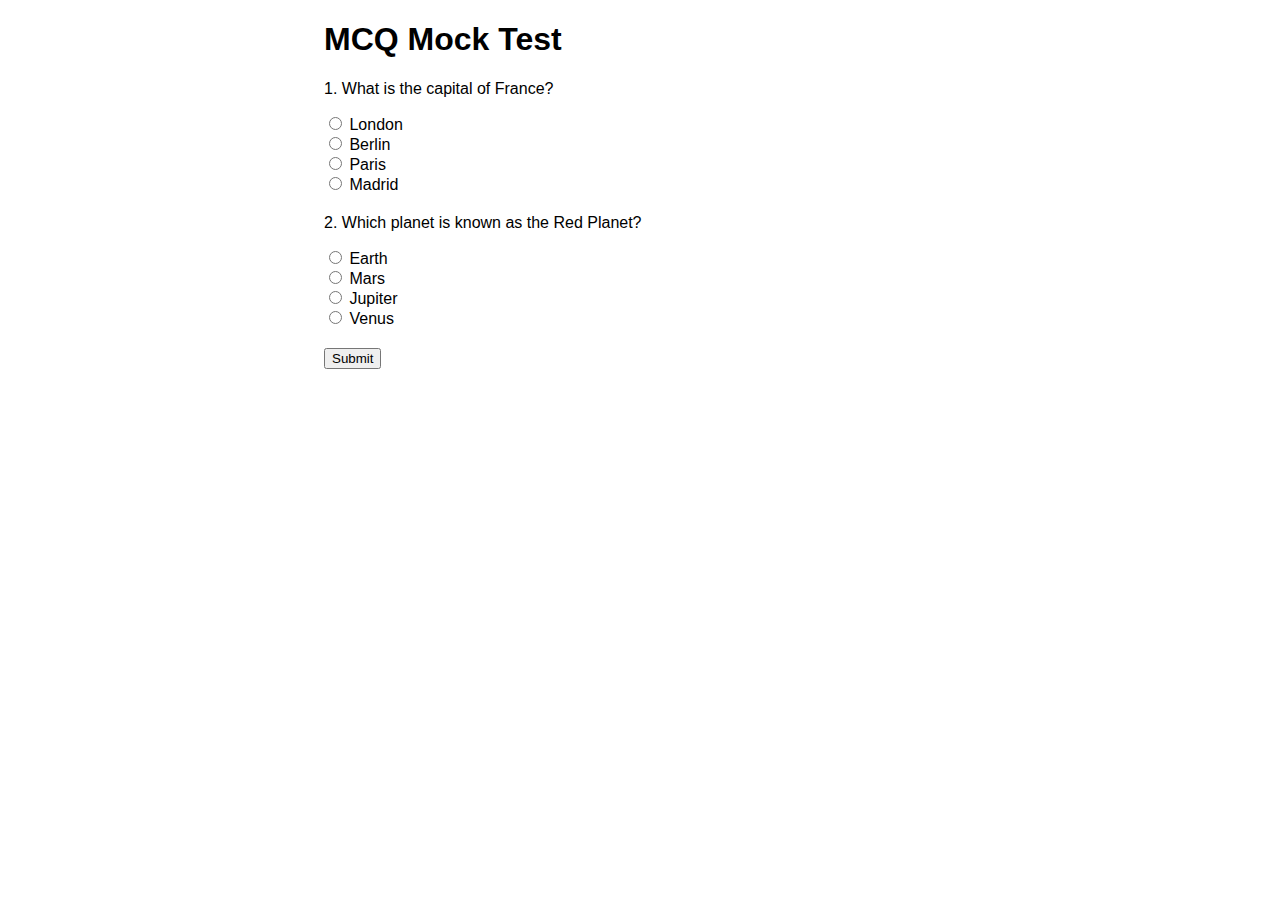
==== index.html @ 69216ffb "Ok" ====
<!DOCTYPE html>
<html lang="en">
  <head>
    <meta charset="UTF-8" />
    <meta
      name="viewport"
      content="width=device-width, initial-
scale=1.0"
    />
    <title>MCQ Mock Test</title>
    <link rel="stylesheet" href="styles.css" />
  </head>
  <body>
    <div class="container">
      <h1>MCQ Mock Test</h1>
      <form
        id="quizForm"
        action="results.html"
        method="get"
        onsubmit="return handleSubmit()"
      >
        <div class="question">
          <p>1. What is the capital of France?</p>
          <label><input type="radio" name="q1" value="a" /> London</label><br />
          <label><input type="radio" name="q1" value="b" /> Berlin</label><br />
          <label><input type="radio" name="q1" value="c" /> Paris</label><br />
          <label><input type="radio" name="q1" value="d" /> Madrid</label><br />
        </div>
        <div class="question">
          <p>2. Which planet is known as the Red Planet?</p>
          <label><input type="radio" name="q2" value="a" /> Earth</label><br />
          <label><input type="radio" name="q2" value="b" /> Mars</label><br />
          <label><input type="radio" name="q2" value="c" /> Jupiter</label
          ><br />
          <label><input type="radio" name="q2" value="d" /> Venus</label><br />
        </div>
        <button type="submit">Submit</button>
      </form>
    </div>
    <script src="script.js"></script>
  </body>
</html>
---- styles.css ----
body {
font-family: Arial, sans-serif;
}
.container {
width: 50%;
margin: auto;
}
.question {
margin-bottom: 20px;
}
button {
display: block;
margin: 20px 0;
}
.correct {
color: green;
}
.incorrect {
color: red;
}
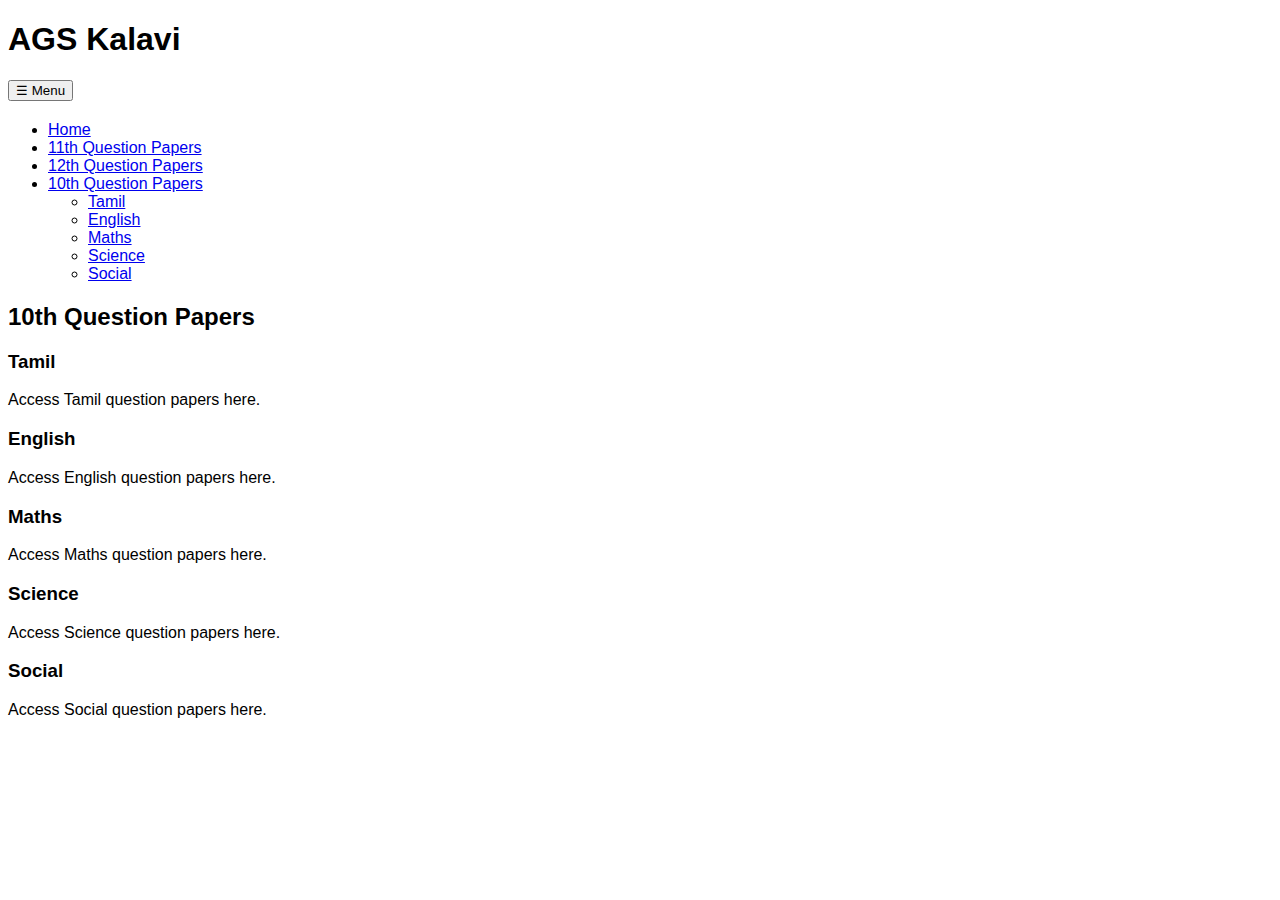
==== commit b6b7df28: "Update index.html" ====
--- a/index.html
+++ b/index.html
@@ -1,44 +1,55 @@
 <!DOCTYPE html>
 <html lang="en">
-  <head>
-    <meta charset="UTF-8" />
-    <meta
-      name="viewport"
-      content="width=device-width, initial-
-scale=1.0"
-    />
-    <title>MCQ Mock Test</title>
-    <link rel="stylesheet" href="styles.css" />
-  </head>
-  <body>
-    <div class="container">
-      <h1>MCQ Mock Test</h1>
-      <form
-        id="quizForm"
-        action="results.html"
-        method="get"
-        onsubmit="return handleSubmit()"
-      >
-        <div class="question">
-          <p>1. What is the capital of France?</p>
-          <label><input type="radio" name="q1" value="a" /> London</label><br />
-          <label><input type="radio" name="q1" value="b" /> Berlin</label><br />
-          <label><input type="radio" name="q1" value="c" /> Paris</label><br />
-          <label><input type="radio" name="q1" value="d" /> Madrid</label><br />
-        </div>
-        <div class="question">
-          <p>2. Which planet is known as the Red Planet?</p>
-          <label><input type="radio" name="q2" value="a" /> Earth</label><br />
-          <label><input type="radio" name="q2" value="b" /> Mars</label><br />
-          <label><input type="radio" name="q2" value="c" /> Jupiter</label
-          ><br />
-          <label><input type="radio" name="q2" value="d" /> Venus</label><br />
-        </div>
-        <button type="submit">Submit</button>
-      </form>
-    </div>
-    <script src="script.js"></script>
-  </body>
-</html>
+<head>
+  <meta charset="UTF-8">
+  <meta name="viewport" content="width=device-width, initial-scale=1.0">
+  <title>AGS Kalavi</title>
+  <link rel="stylesheet" href="styles.css">
+</head>
+<body>
+  <header>
+    <h1>AGS Kalavi</h1>
+    <button id="menu-toggle">☰ Menu</button>
+  </header>
 
+  <div id="nav-container" class="nav-closed">
+    <nav>
+      <ul>
+        <li><a href="#">Home</a></li>
+        <li><a href="#">11th Question Papers</a></li>
+        <li><a href="#">12th Question Papers</a></li>
+        <li class="has-submenu">
+          <a href="#">10th Question Papers</a>
+          <ul class="submenu">
+            <li><a href="#">Tamil</a></li>
+            <li><a href="#">English</a></li>
+            <li><a href="#">Maths</a></li>
+            <li><a href="#">Science</a></li>
+            <li><a href="#">Social</a></li>
+          </ul>
+        </li>
+      </ul>
+    </nav>
+  </div>
 
+  <main>
+    <section>
+      <h2>10th Question Papers</h2>
+      <div class="subjects">
+        <h3>Tamil</h3>
+        <p>Access Tamil question papers here.</p>
+        <h3>English</h3>
+        <p>Access English question papers here.</p>
+        <h3>Maths</h3>
+        <p>Access Maths question papers here.</p>
+        <h3>Science</h3>
+        <p>Access Science question papers here.</p>
+        <h3>Social</h3>
+        <p>Access Social question papers here.</p>
+      </div>
+    </section>
+  </main>
+
+  <script src="script.js"></script>
+</body>
+  </html>
